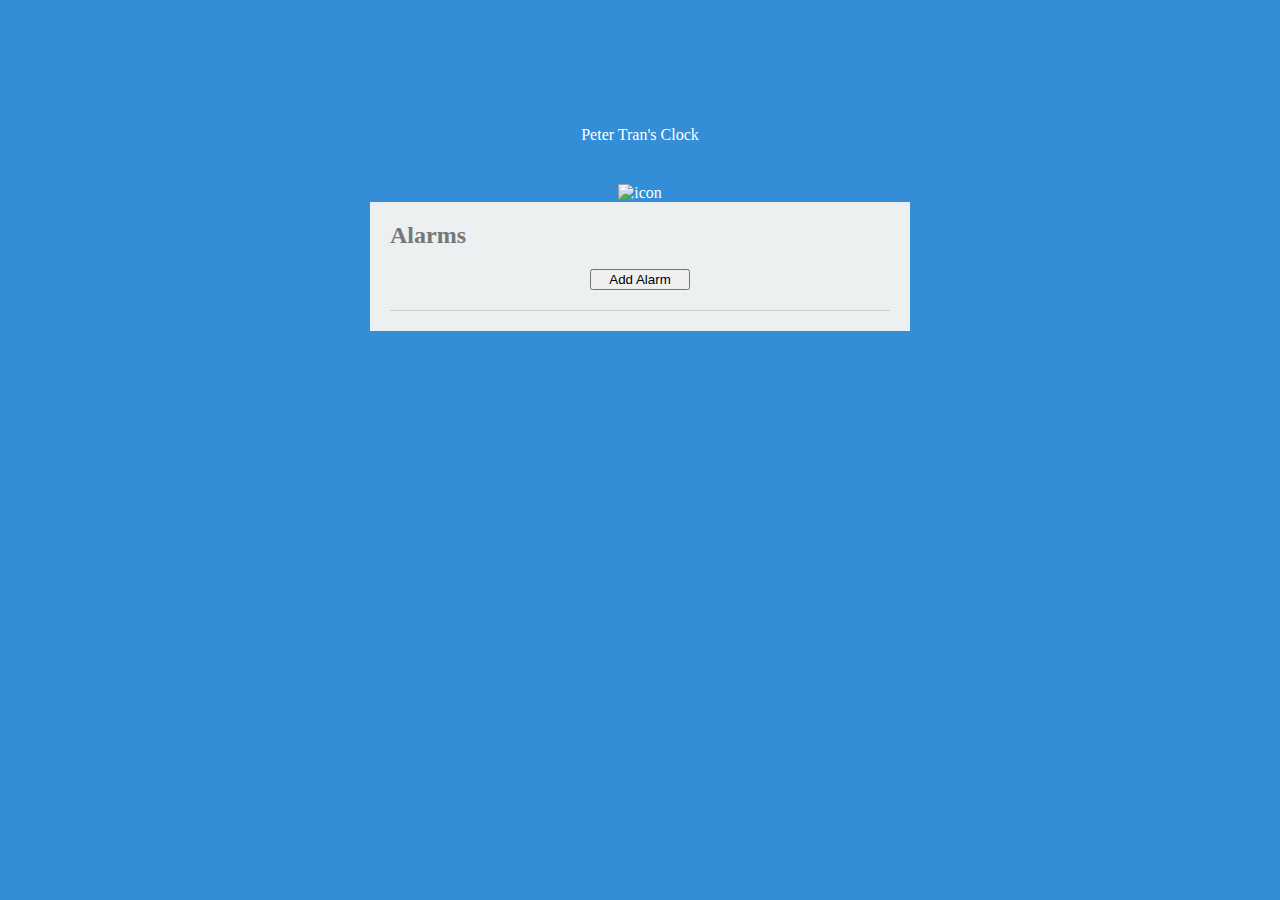
==== index.html @ 7dfacd16 "testing" ====
<!doctype html>
<html>
    <head>        
        <meta charset="utf-8">
         
        <title>Clock Program</title>
        <link href='http://fonts.googleapis.com/css?family=Lato:300,400,700,900' rel='stylesheet' type='text/css'>        
        <link href='css/clock.css' rel='stylesheet' type='text/css'>
        <link href='css/alarm.css' rel='stylesheet' type='text/css'>      
        <link href='css/gplus.css' rel='stylesheet' type='text/css'>              
        <script src="https://apis.google.com/js/client:platform.js"></script>
        
    </head>
    
    <body>      
        <span id="signinButton"
            class="g-signin"
            data-callback="signinCallback"
            data-clientid="309685935001-h38m2dmetejda1pj7992jifqla67a78e.apps.googleusercontent.com"
            data-requestvisibleactions="http://schema.org/AddAction"
            data-cookiepolicy="single_host_origin"
            data-scope="https://www.googleapis.com/auth/plus.login">
        </span>
        <div class='main'>
            Peter Tran's Clock        
            <div id='clock'></div>
            <div id='forecastLabel'></div>
            <img id='forecastIcon' alt='icon'/>
        </div>
        <div id='alarmContainer'>
            <div id='alarmHeader' class='flexible'>
                <h2>Alarms</h2>
                <input type='button' value='Add Alarm' class='button' onclick='showAlarmPopup()'/>  
                <div id='alarms'></div>
            </div>
            <div id='mask' class='hide'></div>
            <div id='popup' class='hide'>
                <h1>Add Alarm</h1>
                <div id='timeContainer'>
                    <select id='hours'>
                        <option>01</option>
                        <option>02</option>
                        <option>03</option>
                        <option>04</option>
                        <option>05</option>
                        <option>06</option>
                        <option>07</option>
                        <option>08</option>
                        <option>09</option>
                        <option>10</option>
                        <option>11</option>
                        <option>12</option>
                    </select>
                    <select id='mins'>
                        <option>00</option>
                        <option>15</option>
                        <option>30</option>
                        <option>45</option>
                    </select>
                    <select id='ampm'>
                        <option>am</option>
                        <option>pm</option>
                    </select>
                    <input type='tex' id='alarmName' placeholder='Alarm Name'/>
                    <div class='flexable'>
                        <input type="button" value="Cancel" class="button" onclick='hideAlarmPopup()'/>
                        <input type="button" value="Save Alarm" class="button" onclick='addAlarm()'/>
                    </div>
                </div>
            </div>
        </div>
        <script src='https://ajax.googleapis.com/ajax/libs/jquery/2.1.3/jquery.min.js'></script>    
        <script src='https://www.parsecdn.com/js/parse-1.3.4.min.js'></script>
        <script src='js/gplus.js' type='text/javascript'></script>                  
        <script src='js/clock.js' type='text/javascript'></script>
    </body>
</html>
---- css/clock.css ----
body {
	background-color: #348DD7;
	color: white;
}

.main {
	margin-top: 10%;
	text-align: center;
}

#clock {
	padding: 20px;
	font-size: 70px;		
}

.cold {
	background-color: #95A5A6;
}

.chilly {
	background-color: #1ABC9C;
}

.nice {
	background-color: #2980B9;
}

.warm {
	background-color: #E67E22;
}

.hot {
	background-color: #E74C3C;
}
---- css/alarm.css ----
h2 {
	color:#777;
	margin-top:0px;
}

.hide {
	display:none;
}

.button {
	display:block;
	margin:10px auto;
	width:100px;
	/* padding:10px 10px; */
}

.flexable {
	display: -webkit-box;
	display: -moz-box;
	display: -ms-flexbox;
	display: -webkit-flex;
	display: flex;
	-webkit-flex-flow: nowrap;
}
/********** The container that holds the alarm section *********/
#alarmContainer {
	width:500px;
	margin:0px auto;
	background:#ecf0f1;
	color:#777;
	padding:20px;
}
#alarmHeader {
	position:relative;
	border-bottom:1px solid #ccc;
}
#alarmHeader h2 {
	justify-content:flex-end;
}
#alarmHeader input {
	/*position:absolute;*/
	right:0px;
	/*margin:5px;*/
}
#alarms {
	margin-top:20px;
}

/********** The black transparent mask when adding an alarm clock *********/
#mask {
	position:absolute;
	width:100%;
	height:100%;
	background-color:rgba(0,0,0,0.7);
	top:0;
	left:0;
}
/********** The white popup container when adding an alarm clock *********/
#popup {
	position:absolute;
	top:45%;
	left:0;
	right:0;
	margin-left:auto;
	margin-right:auto;
	width:250px;
	z-index:1;
	background-color:white;
	border:1px solid #ccc;
	border-radius:5px;
	padding:20px;
}
#popup h2 {
	width:100%;
	text-align:left;
	border-bottom:1px solid #ccc;
}
#popup .button {
	margin:0px 10px;
}
#popup #alarmName {
	width:90%;
	font-size:14px;
	margin:10px auto 25px auto;
}

/*********** Alarms **********************/
.time {
	color: #1144FA;
}

.name {
	width: 50%;
	color: : #05F2AE;
}

.deletion {
   color: rgb(216, 30, 30);
   background-color: #BDBDBD;
   border-radius:10px;
}
---- css/gplus.css ----
#signinButton {
	align-content: space-around;
}
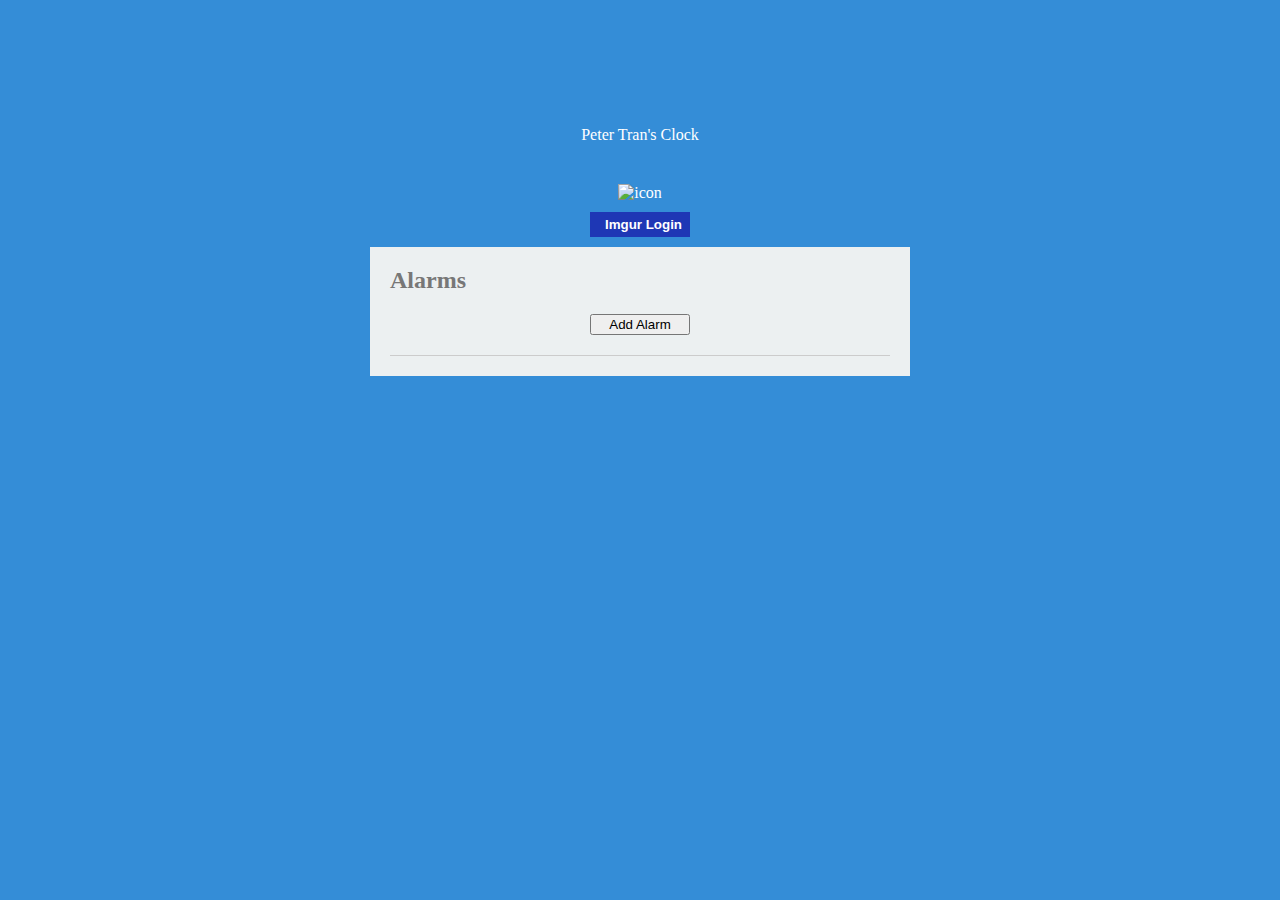
==== commit af160b30: "Lab09 day02" ====
--- a/index.html
+++ b/index.html
@@ -2,30 +2,43 @@
 <html>
     <head>        
         <meta charset="utf-8">
-         
-        <title>Clock Program</title>
-        <link href='http://fonts.googleapis.com/css?family=Lato:300,400,700,900' rel='stylesheet' type='text/css'>        
+        <!-- <link href='http://fonts.googleapis.com/css?family=Lato:300,400,700,900' rel='stylesheet' type='text/css'> -->
         <link href='css/clock.css' rel='stylesheet' type='text/css'>
         <link href='css/alarm.css' rel='stylesheet' type='text/css'>      
-        <link href='css/gplus.css' rel='stylesheet' type='text/css'>              
         <script src="https://apis.google.com/js/client:platform.js"></script>
-        
+        <script src="//cdn.optimizely.com/js/2575160081.js"></script>        
+        <script>
+          (function(i,s,o,g,r,a,m){i['GoogleAnalyticsObject']=r;i[r]=i[r]||function(){
+          (i[r].q=i[r].q||[]).push(arguments)},i[r].l=1*new Date();a=s.createElement(o),
+          m=s.getElementsByTagName(o)[0];a.async=1;a.src=g;m.parentNode.insertBefore(a,m)
+          })(window,document,'script','//www.google-analytics.com/analytics.js','ga');
+
+          ga('create', 'UA-60196803-1', 'auto');
+          ga('send', 'pageview');
+
+        </script>
+        <title>Clock Program</title>
     </head>
     
-    <body>      
-        <span id="signinButton"
-            class="g-signin"
-            data-callback="signinCallback"
-            data-clientid="309685935001-h38m2dmetejda1pj7992jifqla67a78e.apps.googleusercontent.com"
-            data-requestvisibleactions="http://schema.org/AddAction"
-            data-cookiepolicy="single_host_origin"
-            data-scope="https://www.googleapis.com/auth/plus.login">
-        </span>
+    <body>    
+        
         <div class='main'>
             Peter Tran's Clock        
             <div id='clock'></div>
             <div id='forecastLabel'></div>
             <img id='forecastIcon' alt='icon'/>
+            <div id="signinButton">
+                <span 
+                    class="g-signin"
+                    data-callback="signinCallback"
+                    data-clientid="309685935001-7t5gfbl8rabtm5am296j9n4ajkjffb9n.apps.googleusercontent.com"
+                    data-cookiepolicy="single_host_origin"
+                    data-scope="https://www.googleapis.com/auth/plus.login">
+                </span>
+            </div>
+            <div>
+                <input type='button' value='Imgur Login' class='imgur button' onclick='login()'/>   
+            </div>
         </div>
         <div id='alarmContainer'>
             <div id='alarmHeader' class='flexible'>
@@ -71,7 +84,7 @@
         </div>
         <script src='https://ajax.googleapis.com/ajax/libs/jquery/2.1.3/jquery.min.js'></script>    
         <script src='https://www.parsecdn.com/js/parse-1.3.4.min.js'></script>
-        <script src='js/gplus.js' type='text/javascript'></script>                  
         <script src='js/clock.js' type='text/javascript'></script>
+        <script src='lib/oauth.js' type='text/javascript'></script> 
     </body>
 </html>
--- a/css/alarm.css
+++ b/css/alarm.css
@@ -12,6 +12,18 @@
 	margin:10px auto;
 	width:100px;
 	/* padding:10px 10px; */
+}
+
+.imgur {
+	background-color: #1E37B5;
+	color: #FFFFFF;
+	padding-top: 5px;
+	padding-bottom: 5px;
+	padding-left: 15px;
+	padding-right: 18px;
+	font-weight: bold;
+	text-align: center;
+	border: none;
 }
 
 .flexable {
